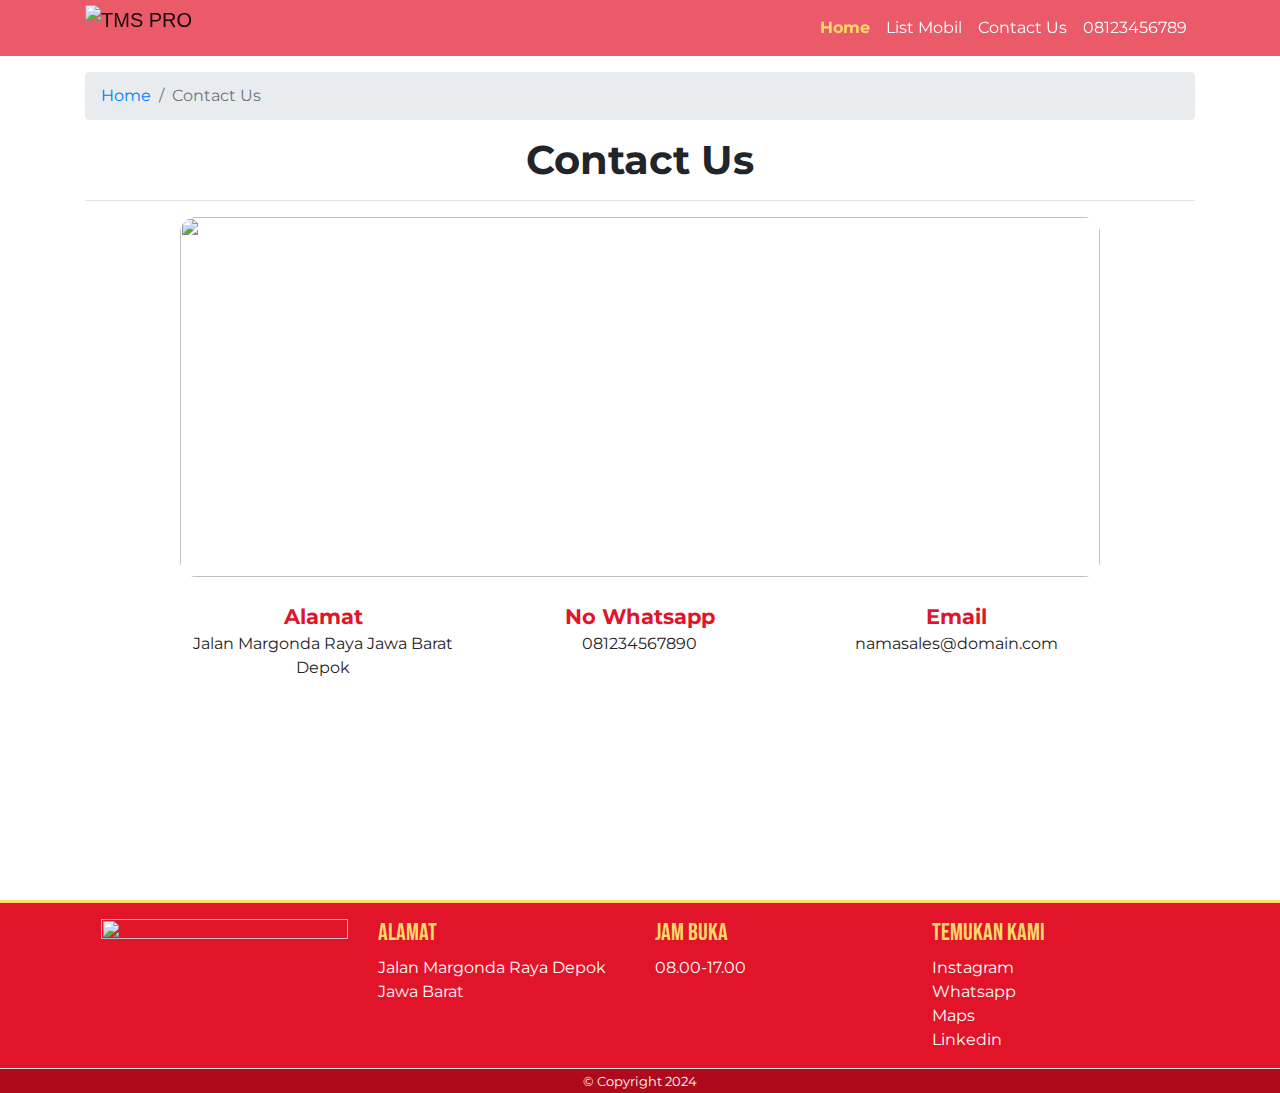
==== contact.html @ 0ef8fbad "swws" ====
<!DOCTYPE html>
<html lang="en">
    <head>
        <meta charset="UTF-8">
        <meta name="viewport" content="width=device-width, initial-scale=1.0">
        <title>Sales Mobil</title>
    </head>
    <link rel="stylesheet" href="sass/bootstrap.min.css">
    <link rel="stylesheet" href="sass/font-awesome.css">
    <link rel="stylesheet" href="sass/jquery.fancybox.min.css">
    <link rel="stylesheet" href="sass/slick-theme.css">
    <link rel="stylesheet" href="sass/slick.css">
    <link rel="stylesheet" href="sass/style.css">
    <body>
        <header>
            <nav class="navbar-new navbar navbar-light navbar-expand-md bg-faded
                  justify-content-center align-items-center">
                <div class="bg-blur"></div>
                <div class="container">
                    <div class="logo logo-header">
                        <a href="/meditation" class="navbar-brand p-0">
                            <!-- <span class="color-white">Raja Ampatku</span> -->
                            <img src="https://officialhondabogor.com/wp-content/uploads/2023/01/logo-honda-sentul-city-bogor.webp" alt="TMS PRO" title="TMS PRO">
                        </a>
                    </div>
                    <button
                        class="navbar-toggler collapsed"
                        type="button"
                        data-toggle="collapse"
                        data-target="#navbarCollapse"
                        aria-controls="navbarCollapse"
                        aria-expanded="false"
                        aria-label="Toggle navigation"
                    >
                        <div class="bar"></div>
                        <div class="bar"></div>
                        <div class="bar"></div>
                    </button>
                    <div class="navbar-collapse collapse " id="navbarCollapse">
                        <div class="bottom-copy">
                            &copy; 2023 All Rights Reserved.
                        </div>
                        <ul class="menu nav navbar-nav ml-auto justify-content-end w-top">
                            <li class="nav-item">
                                <a class="nav-link active goto" href="/meditation">Home</a>
                            </li>
                            <li class="nav-item">
                                <a class="nav-link  goto" href="gallery.html">
                                    List Mobil
                                </a>
                            </li>
                            <li class="nav-item">
                                <a class="nav-link  goto" href="contact.html">Contact Us</a>
                            </li>
                            <li class="nav-item">
                                <a class="nav-link  goto" href="#">08123456789</a>
                            </li>
                        </ul>
                    </div>
                </div>
            </nav>
        </header>
        <main>
            <section class="contact">
                <div class="container">
                    <nav aria-label="breadcrumb">
                        <ol class="breadcrumb">
                            <li class="breadcrumb-item">
                                <a href="#">Home</a>
                            </li>
                            <li class="breadcrumb-item active" aria-current="page">Contact Us</li>
                        </ol>
                    </nav>
                    <div class="text-center">
                        <h1>Contact Us</h1>
                    </div>
                    <hr>
                    <div class="row data-contact">
                        <div class="col-md-10 offset-md-1">
                            <div class="image">
                                <img src="https://dealerhondabogor.com/wp-content/uploads/2023/06/background-kontak-3.webp" alt="">
                            </div>
                            <div class="row">
                                <div class="col-md-4">
                                    <div class="font-title">
                                        <b>Alamat</b>
                                    </div>
                                    <div class="text">Jalan Margonda Raya Jawa Barat Depok</div>
                                </div>
                                <div class="col-md-4">
                                    <div class="font-title">
                                        <b>No Whatsapp</b>
                                    </div>
                                    <div class="text">081234567890</div>
                                </div>
                                <div class="col-md-4">
                                    <div class="font-title">
                                        <b>Email</b>
                                    </div>
                                    <div class="text">namasales@domain.com</div>
                                </div>
                            </div>
                        </div>
                    </div>
                </div>
            </section>
        </main>
        <footer>
            <div class="container">
                <div class="row pad">
                    <div class="col-md-3 mb-3">
                        <div class="logo">
                            <img src="https://officialhondabogor.com/wp-content/uploads/2023/01/logo-honda-sentul-city-bogor.webp" alt="">
                        </div>
                    </div>
                    <div class="col-md-3 col-6 mb-3">
                        <h2>Alamat</h2>
                        <p>Jalan Margonda Raya Depok Jawa Barat</p>
                    </div>
                    <div class="col-md-3 col-6 mb-3">
                        <h2>Jam Buka</h2>
                        <p>08.00-17.00</p>
                    </div>
                    <div class="col-md-3 col-6">
                        <h2>Temukan Kami</h2>
                        <ul>
                            <li>
                                <a href="#">Instagram</a>
                            </li>
                            <li>
                                <a href="#">Whatsapp</a>
                            </li>
                            <li>
                                <a href="#">Maps</a>
                            </li>
                            <li>
                                <a href="#">Linkedin</a>
                            </li>
                        </ul>
                    </div>
                </div>
            </div>
            <div class="text-center border-top">
                <small>&copy; Copyright 2024</small>
            </div>
        </footer>
        <script src="js/jquery-3.5.1.min.js"></script>
        <script src="js/bootstrap.min.js"></script>
        <script src="js/slick.min.js"></script>
        <script src="js/app.js"></script>
    </body>
</html>
---- sass/style.css ----
﻿@import"https://fonts.googleapis.com/css2?family=Bree+Serif&family=DM+Serif+Display&family=Libre+Baskerville&family=Montserrat:wght@400;500;700&family=Oxanium&family=Bebas+Neue&family=Kanit:wght@400;600&display=swap";@font-face{font-family:"sambung";src:url("sambung.woff2");src:local("sambung");src:url("sambung.woff2") format("woff2")}.bar{width:30px;height:2px;margin-bottom:8px;background-color:#fff}.bg-black{transition:.3s;backdrop-filter:blur(8px)}@media screen and (max-width: 766px){.bg-black{backdrop-filter:initial;background:#fff !important}}.d-flex{display:flex}@media screen and (max-width: 766px){.align-items-center{align-items:initial !important}}header .navbar-light .nav-link.active{color:#ffda6b !important;font-weight:bold}@media screen and (max-width: 766px){header .navbar-light .nav-link.active{color:#ffda6b !important}}header .navbar-light .navbar-nav .nav-link{color:#fff;font-family:"Montserrat";font-size:1rem}header .navbar-light .navbar-nav .nav-link:hover{color:#ffda6b}@media screen and (max-width: 766px){header .navbar-light .navbar-nav .nav-link{color:#fff;font-size:1.45rem}}.navbar-dark i{color:#000}@media screen and (max-width: 766px){.navbar-collapse{background:rgba(225,20,41,.8) !important;backdrop-filter:blur(12px)}}@media screen and (max-width: 766px){.sosmed{margin-bottom:8px}}.sosmed i{font-size:28px;margin:0 8px;color:gray;transition:.3s}@media screen and (max-width: 766px){.sosmed i{float:left}}.sosmed .fa-facebook-square:hover{color:#4267b2}.sosmed .fa-instagram:hover{color:#fb3958}.sosmed .fa-whatsapp:hover{color:#25d366}.logo-header{position:absolute}.navbar-brand{position:fixed;width:190px;overflow:hidden;height:auto;top:3px}@media screen and (max-width: 766px){.navbar-brand{width:120px;right:0}}header{position:fixed;right:0;left:0;top:0;z-index:999}header .form-control{background-color:transparent;border-bottom:1px solid #fff}header .form-control:focus{background-color:transparent;color:#fff}header .btn-search{background-color:orange;color:#fff;font-size:14px}header .btn-search:focus,header .btn-search:hover{color:#fff}.bg-blur{position:absolute;width:100%;height:100%;z-index:-1;background:rgba(225,20,41,.7);backdrop-filter:blur(12px)}@media screen and (max-width: 766px){.bg-blur{top:0}}.navbar-collapse{top:86px}.ismobile{display:none !important}@media screen and (max-width: 766px){.ismobile{display:block !important}}.isdekstop{display:block !important}@media screen and (max-width: 766px){.isdekstop{display:none !important}}.bg-dark{background-color:transparent !important}@media screen and (max-width: 766px){.bg-dark{background:transparent}}.bg-scroll{background:rgba(0,0,0,.3);transition:.5s}.disable-flag{filter:grayscale(100%)}.flag{width:30px;height:30px;margin:0 8px;border-radius:50%;box-shadow:0 3px 6px #bbb}.flag img{width:100%;border-radius:50%;height:100%;object-fit:cover}.test{background:#000;position:absolute;top:50px;z-index:999;bottom:0}@media(max-width: 776px){.navbar-nav{margin-bottom:16px}.navbar-collapse{position:fixed;z-index:9999;top:50px;left:0;padding-left:15px;padding-right:15px;padding-bottom:15px;width:100%;height:100%;top:56px}.navbar-collapse.collapsing{left:-100%;transition:height 0s ease}.navbar-collapse.show{left:0;transition:left 300ms ease-in-out}.navbar-toggler.collapsed~.navbar-collapse{transition:left 500ms ease-in-out}}.logo{width:200px;height:auto;margin-right:16px}@media screen and (max-width: 766px){.logo.bottom{margin-right:auto;margin:0 auto;display:block}}.logo img{width:100%;height:100%;object-fit:contain}.w-top{width:50vw}@media screen and (max-width: 766px){.w-top{width:auto;padding-left:16px}}.pointer.search i{color:#4a4a4a !important;cursor:pointer;transition:.3s}.pointer.search i:hover{color:#000 !important}.search-wrap{position:fixed;left:0;right:0;top:0;bottom:0;z-index:9999;background:rgba(255,255,255,.8);backdrop-filter:blur(8px);display:none}.search-wrap .size{position:absolute;z-index:99999;width:60%;transform:translate(-50%, -50%);top:50%;left:50%}@media screen and (max-width: 766px){.search-wrap .size{width:90%}}.search-wrap .size .form-control-search{padding:0 72px 0 24px;font-size:40px;font-family:"Avenir";box-shadow:none;border:1px solid #4a4a4a}@media screen and (max-width: 766px){.search-wrap .size .form-control-search{font-size:32px;padding:0 60px 0 16px}}.search-wrap .search-click{position:absolute;right:16px;top:8px;font-size:40px;cursor:pointer}@media screen and (max-width: 766px){.search-wrap .search-click{top:0}}.search-wrap .close-click{position:absolute;right:48px;top:16px;font-size:40px;cursor:pointer}@media screen and (max-width: 766px){.search-wrap .close-click{right:16px}}.mobile-search.ismobile{position:absolute;right:13%}header .initial_{margin-left:120px}@media screen and (max-width: 766px){header .initial_{justify-content:initial !important;padding:24px;margin-left:16px}}.bottom-copy{display:none}@media screen and (max-width: 766px){.bottom-copy{display:block;font-family:"Kanit",sans-serif !important;color:#fff;position:absolute;left:11%;bottom:15vh}}.slick-slide{margin:0 16px}.slick-list{margin:0 -16px}.slick-next,.slick-prev{width:42px;background:rgba(225,20,41,.6);height:42px;transition:.3s}@media screen and (max-width: 766px){.slick-next,.slick-prev{top:90%;width:32px;height:32px}}.slick-next:hover,.slick-next:focus,.slick-next:active,.slick-prev:hover,.slick-prev:focus,.slick-prev:active{background:rgba(255,218,107,.2)}.slick-next::before,.slick-prev::before{font-family:"FontAwesome";z-index:99;color:#fff}.slick-next{right:-8px;z-index:9}.slick-next::before{content:""}.slick-prev{left:-8px;z-index:9}@media screen and (max-width: 766px){.slick-prev{left:80%}}.slick-prev::before{content:""}.slick-dots li button::before{font-size:39px;content:"";width:20px;height:3px}section{position:relative;padding:32px 0 32px;min-height:100vh;z-index:8}section h1,section h2{font-family:"Montserrat";font-weight:700}.bar{width:30px;height:2px;margin-bottom:8px;background-color:#fff}main{font-family:"Montserrat",sans-serif;overflow-x:clip}section{overflow-x:hidden}.totop{position:relative;z-index:70}footer{background:#e11429;border-top:3px solid #ffda6b;padding:0;color:#fff;font-family:"Montserrat"}footer .pad{padding:16px}footer .border-top{padding:0;background:#af0a1b;border-top:1px solid #af0a1b}footer a{color:#fff}footer .logo{width:100%;height:auto}@media screen and (max-width: 768px){footer .logo{width:100%}}footer .logo img{width:100%;height:100%;object-fit:contain}footer ul{padding:0;margin:0}footer li{list-style:none}footer h2{font-size:1.5rem;color:#ffda6b;font-family:"Bebas Neue"}.seperator span{width:90%;position:relative;background-color:#a58251;display:inline-block;height:1px;vertical-align:top}@keyframes dash{100%{background-position:100% 0%,0% 100%,0% 0%,100% 100%}}.seperator span::before{content:"";display:block;position:absolute;left:0;right:0;top:-5px;bottom:0;width:100%;height:100%;background:linear-gradient(90deg, #a58251 50%, transparent 50%),linear-gradient(90deg, #a58251 50%, transparent 50%),linear-gradient(0deg, #a58251 50%, transparent 50%),linear-gradient(0deg, #a58251 50%, transparent 50%);background-size:8px 1px,0px 1px,0px 1px,0px 1px;background-position:0% 0%,100% 100%,0% 100%,100% 0px;animation:dash 50s linear infinite}.banner{padding:0}@media screen and (max-width: 768px){.banner{min-height:auto}}.banner .images{width:100%;height:100vh;position:relative}@media screen and (max-width: 768px){.banner .images{height:65vh}}.banner .images .img{width:100%;height:100%}.banner .images .img img{width:100%;height:100%;object-fit:cover}.banner .images .judul{position:absolute;bottom:5%;left:5%;color:#fff;text-shadow:2px 2px #000;font-size:3.5rem;font-family:"Montserrat";font-weight:700}@media screen and (max-width: 768px){.banner .images .judul{font-size:2rem;left:8px;bottom:0;width:80%}}.list-mobil .imgs{width:100%;height:fit-content}.list-mobil .imgs img{width:100%;height:100%;object-fit:contain}.list-mobil .cardx{margin-bottom:32px}.list-mobil .fasilitas{margin-top:8px}.list-mobil .fasilitas h3{font-size:1.4rem;font-weight:bold}.jaminan{min-height:auto}.jaminan .allx{display:block}.jaminan .contentx{margin-top:16px;display:inline-block;width:30%}@media screen and (max-width: 768px){.jaminan .contentx{width:100%}}.jaminan .contentx .imgs{width:100%;height:150px}@media screen and (max-width: 768px){.jaminan .contentx .imgs{height:120px}}.jaminan .contentx .imgs img{width:100%;height:100%;object-fit:contain}.jaminan .contentx h3{margin-top:16px;font-size:1.3rem;font-family:"Poppins";text-align:center}.aboutme{min-height:auto}.aboutme .imgs{width:100%;height:320px;position:relative}.aboutme .imgs .namax{position:absolute;bottom:0;left:50%;transform:translate(-50%, 100%);width:100%;height:40px;text-align:center;padding:8px;background:linear-gradient(to top, black, black);color:#fff}.aboutme .imgs img{width:100%;object-fit:cover}.aboutme table td:first-child{font-weight:bold}.serah-terima{min-height:auto}.serah-terima .foto{width:100%;height:320px;margin-bottom:16px;border-radius:16px;box-shadow:rgba(50,50,93,.25) 0px 13px 27px -5px,rgba(0,0,0,.3) 0px 8px 16px -8px;position:relative}.serah-terima .foto .tanggal{position:absolute;bottom:0;left:0;right:0;padding:16px;height:auto;width:100%;color:#fff;background:linear-gradient(to top, black, rgba(0, 0, 0, 0.3));border-radius:0 0 16px 16px}.serah-terima .foto .tanggal .dates{font-size:.8rem;color:#ff0}.serah-terima .foto img{width:100%;border-radius:16px;height:100%;object-fit:cover}.contact{padding:72px 0 32px}.contact .image{width:100%;margin-bottom:24px;height:360px;border-radius:16px}@media screen and (max-width: 768px){.contact .image{height:fit-content}}.contact .image img{width:100%;border-radius:16px;height:100%;object-fit:cover}.contact .data-contact{text-align:center;color:#242222}@media screen and (max-width: 768px){.contact .data-contact{text-align:left}}.contact .data-contact .font-title{font-size:1.3rem;color:#e11429}@media screen and (max-width: 768px){.contact .data-contact .font-title{margin-bottom:16px}}/*# sourceMappingURL=style.css.map */
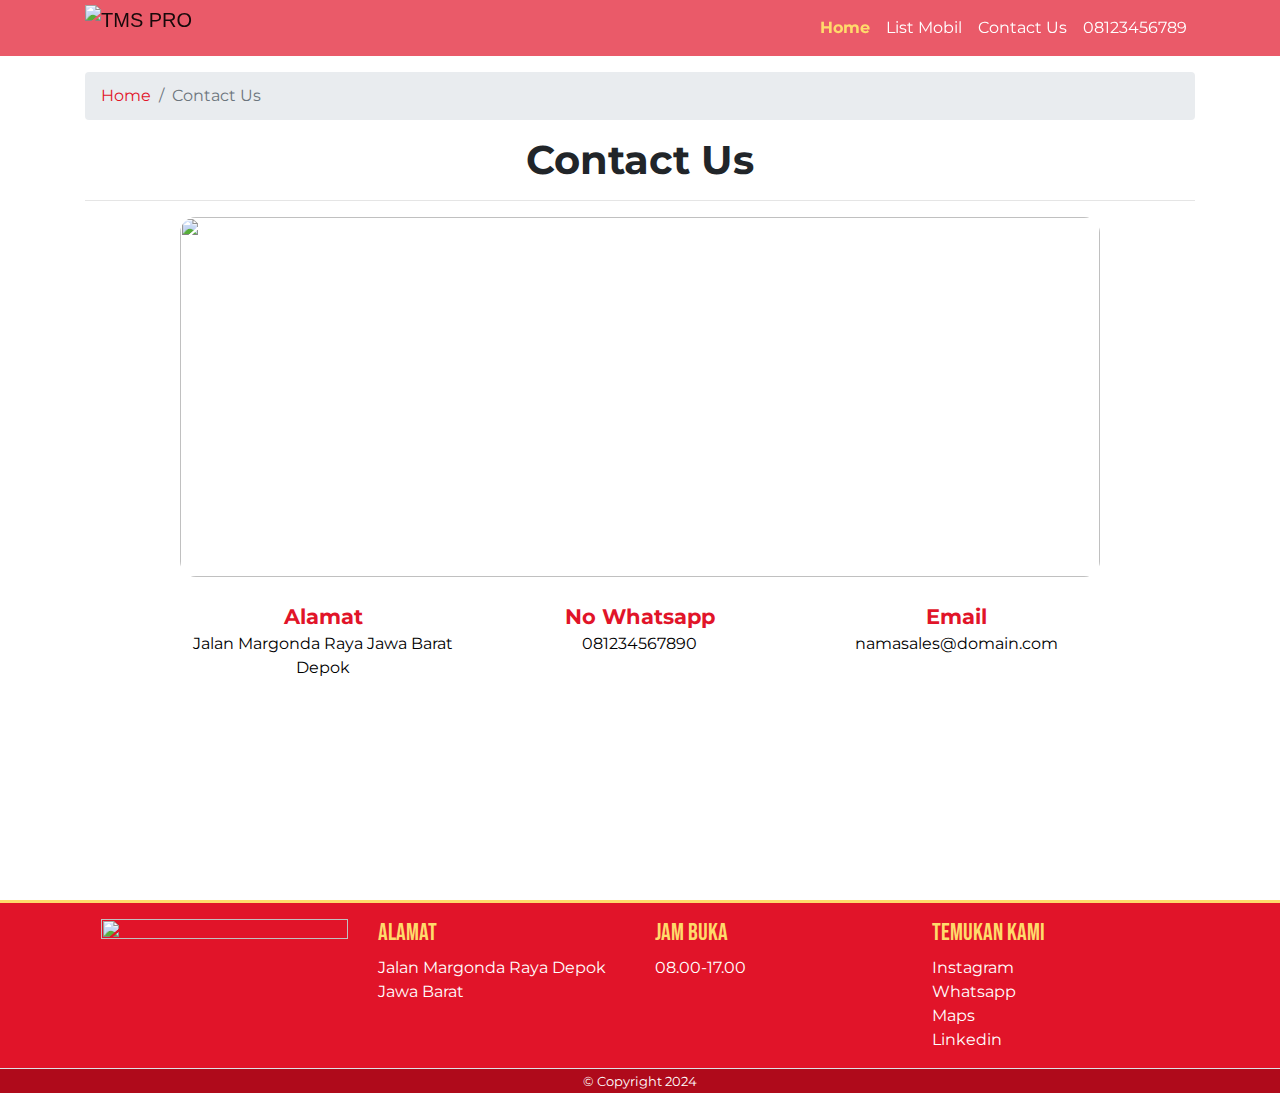
==== commit cebf99b6: "ded" ====
--- a/contact.html
+++ b/contact.html
@@ -45,7 +45,7 @@
                                 <a class="nav-link active goto" href="/meditation">Home</a>
                             </li>
                             <li class="nav-item">
-                                <a class="nav-link  goto" href="gallery.html">
+                                <a class="nav-link  goto" href="list-mobil.html">
                                     List Mobil
                                 </a>
                             </li>
@@ -61,7 +61,7 @@
             </nav>
         </header>
         <main>
-            <section class="contact">
+            <section class="general">
                 <div class="container">
                     <nav aria-label="breadcrumb">
                         <ol class="breadcrumb">
@@ -75,7 +75,7 @@
                         <h1>Contact Us</h1>
                     </div>
                     <hr>
-                    <div class="row data-contact">
+                    <div class="row data-general">
                         <div class="col-md-10 offset-md-1">
                             <div class="image">
                                 <img src="https://dealerhondabogor.com/wp-content/uploads/2023/06/background-kontak-3.webp" alt="">
--- a/sass/style.css
+++ b/sass/style.css
@@ -1 +1 @@
-﻿@import"https://fonts.googleapis.com/css2?family=Bree+Serif&family=DM+Serif+Display&family=Libre+Baskerville&family=Montserrat:wght@400;500;700&family=Oxanium&family=Bebas+Neue&family=Kanit:wght@400;600&display=swap";@font-face{font-family:"sambung";src:url("sambung.woff2");src:local("sambung");src:url("sambung.woff2") format("woff2")}.bar{width:30px;height:2px;margin-bottom:8px;background-color:#fff}.bg-black{transition:.3s;backdrop-filter:blur(8px)}@media screen and (max-width: 766px){.bg-black{backdrop-filter:initial;background:#fff !important}}.d-flex{display:flex}@media screen and (max-width: 766px){.align-items-center{align-items:initial !important}}header .navbar-light .nav-link.active{color:#ffda6b !important;font-weight:bold}@media screen and (max-width: 766px){header .navbar-light .nav-link.active{color:#ffda6b !important}}header .navbar-light .navbar-nav .nav-link{color:#fff;font-family:"Montserrat";font-size:1rem}header .navbar-light .navbar-nav .nav-link:hover{color:#ffda6b}@media screen and (max-width: 766px){header .navbar-light .navbar-nav .nav-link{color:#fff;font-size:1.45rem}}.navbar-dark i{color:#000}@media screen and (max-width: 766px){.navbar-collapse{background:rgba(225,20,41,.8) !important;backdrop-filter:blur(12px)}}@media screen and (max-width: 766px){.sosmed{margin-bottom:8px}}.sosmed i{font-size:28px;margin:0 8px;color:gray;transition:.3s}@media screen and (max-width: 766px){.sosmed i{float:left}}.sosmed .fa-facebook-square:hover{color:#4267b2}.sosmed .fa-instagram:hover{color:#fb3958}.sosmed .fa-whatsapp:hover{color:#25d366}.logo-header{position:absolute}.navbar-brand{position:fixed;width:190px;overflow:hidden;height:auto;top:3px}@media screen and (max-width: 766px){.navbar-brand{width:120px;right:0}}header{position:fixed;right:0;left:0;top:0;z-index:999}header .form-control{background-color:transparent;border-bottom:1px solid #fff}header .form-control:focus{background-color:transparent;color:#fff}header .btn-search{background-color:orange;color:#fff;font-size:14px}header .btn-search:focus,header .btn-search:hover{color:#fff}.bg-blur{position:absolute;width:100%;height:100%;z-index:-1;background:rgba(225,20,41,.7);backdrop-filter:blur(12px)}@media screen and (max-width: 766px){.bg-blur{top:0}}.navbar-collapse{top:86px}.ismobile{display:none !important}@media screen and (max-width: 766px){.ismobile{display:block !important}}.isdekstop{display:block !important}@media screen and (max-width: 766px){.isdekstop{display:none !important}}.bg-dark{background-color:transparent !important}@media screen and (max-width: 766px){.bg-dark{background:transparent}}.bg-scroll{background:rgba(0,0,0,.3);transition:.5s}.disable-flag{filter:grayscale(100%)}.flag{width:30px;height:30px;margin:0 8px;border-radius:50%;box-shadow:0 3px 6px #bbb}.flag img{width:100%;border-radius:50%;height:100%;object-fit:cover}.test{background:#000;position:absolute;top:50px;z-index:999;bottom:0}@media(max-width: 776px){.navbar-nav{margin-bottom:16px}.navbar-collapse{position:fixed;z-index:9999;top:50px;left:0;padding-left:15px;padding-right:15px;padding-bottom:15px;width:100%;height:100%;top:56px}.navbar-collapse.collapsing{left:-100%;transition:height 0s ease}.navbar-collapse.show{left:0;transition:left 300ms ease-in-out}.navbar-toggler.collapsed~.navbar-collapse{transition:left 500ms ease-in-out}}.logo{width:200px;height:auto;margin-right:16px}@media screen and (max-width: 766px){.logo.bottom{margin-right:auto;margin:0 auto;display:block}}.logo img{width:100%;height:100%;object-fit:contain}.w-top{width:50vw}@media screen and (max-width: 766px){.w-top{width:auto;padding-left:16px}}.pointer.search i{color:#4a4a4a !important;cursor:pointer;transition:.3s}.pointer.search i:hover{color:#000 !important}.search-wrap{position:fixed;left:0;right:0;top:0;bottom:0;z-index:9999;background:rgba(255,255,255,.8);backdrop-filter:blur(8px);display:none}.search-wrap .size{position:absolute;z-index:99999;width:60%;transform:translate(-50%, -50%);top:50%;left:50%}@media screen and (max-width: 766px){.search-wrap .size{width:90%}}.search-wrap .size .form-control-search{padding:0 72px 0 24px;font-size:40px;font-family:"Avenir";box-shadow:none;border:1px solid #4a4a4a}@media screen and (max-width: 766px){.search-wrap .size .form-control-search{font-size:32px;padding:0 60px 0 16px}}.search-wrap .search-click{position:absolute;right:16px;top:8px;font-size:40px;cursor:pointer}@media screen and (max-width: 766px){.search-wrap .search-click{top:0}}.search-wrap .close-click{position:absolute;right:48px;top:16px;font-size:40px;cursor:pointer}@media screen and (max-width: 766px){.search-wrap .close-click{right:16px}}.mobile-search.ismobile{position:absolute;right:13%}header .initial_{margin-left:120px}@media screen and (max-width: 766px){header .initial_{justify-content:initial !important;padding:24px;margin-left:16px}}.bottom-copy{display:none}@media screen and (max-width: 766px){.bottom-copy{display:block;font-family:"Kanit",sans-serif !important;color:#fff;position:absolute;left:11%;bottom:15vh}}.slick-slide{margin:0 16px}.slick-list{margin:0 -16px}.slick-next,.slick-prev{width:42px;background:rgba(225,20,41,.6);height:42px;transition:.3s}@media screen and (max-width: 766px){.slick-next,.slick-prev{top:90%;width:32px;height:32px}}.slick-next:hover,.slick-next:focus,.slick-next:active,.slick-prev:hover,.slick-prev:focus,.slick-prev:active{background:rgba(255,218,107,.2)}.slick-next::before,.slick-prev::before{font-family:"FontAwesome";z-index:99;color:#fff}.slick-next{right:-8px;z-index:9}.slick-next::before{content:""}.slick-prev{left:-8px;z-index:9}@media screen and (max-width: 766px){.slick-prev{left:80%}}.slick-prev::before{content:""}.slick-dots li button::before{font-size:39px;content:"";width:20px;height:3px}section{position:relative;padding:32px 0 32px;min-height:100vh;z-index:8}section h1,section h2{font-family:"Montserrat";font-weight:700}.bar{width:30px;height:2px;margin-bottom:8px;background-color:#fff}main{font-family:"Montserrat",sans-serif;overflow-x:clip}section{overflow-x:hidden}.totop{position:relative;z-index:70}footer{background:#e11429;border-top:3px solid #ffda6b;padding:0;color:#fff;font-family:"Montserrat"}footer .pad{padding:16px}footer .border-top{padding:0;background:#af0a1b;border-top:1px solid #af0a1b}footer a{color:#fff}footer .logo{width:100%;height:auto}@media screen and (max-width: 768px){footer .logo{width:100%}}footer .logo img{width:100%;height:100%;object-fit:contain}footer ul{padding:0;margin:0}footer li{list-style:none}footer h2{font-size:1.5rem;color:#ffda6b;font-family:"Bebas Neue"}.seperator span{width:90%;position:relative;background-color:#a58251;display:inline-block;height:1px;vertical-align:top}@keyframes dash{100%{background-position:100% 0%,0% 100%,0% 0%,100% 100%}}.seperator span::before{content:"";display:block;position:absolute;left:0;right:0;top:-5px;bottom:0;width:100%;height:100%;background:linear-gradient(90deg, #a58251 50%, transparent 50%),linear-gradient(90deg, #a58251 50%, transparent 50%),linear-gradient(0deg, #a58251 50%, transparent 50%),linear-gradient(0deg, #a58251 50%, transparent 50%);background-size:8px 1px,0px 1px,0px 1px,0px 1px;background-position:0% 0%,100% 100%,0% 100%,100% 0px;animation:dash 50s linear infinite}.banner{padding:0}@media screen and (max-width: 768px){.banner{min-height:auto}}.banner .images{width:100%;height:100vh;position:relative}@media screen and (max-width: 768px){.banner .images{height:65vh}}.banner .images .img{width:100%;height:100%}.banner .images .img img{width:100%;height:100%;object-fit:cover}.banner .images .judul{position:absolute;bottom:5%;left:5%;color:#fff;text-shadow:2px 2px #000;font-size:3.5rem;font-family:"Montserrat";font-weight:700}@media screen and (max-width: 768px){.banner .images .judul{font-size:2rem;left:8px;bottom:0;width:80%}}.list-mobil .imgs{width:100%;height:fit-content}.list-mobil .imgs img{width:100%;height:100%;object-fit:contain}.list-mobil .cardx{margin-bottom:32px}.list-mobil .fasilitas{margin-top:8px}.list-mobil .fasilitas h3{font-size:1.4rem;font-weight:bold}.jaminan{min-height:auto}.jaminan .allx{display:block}.jaminan .contentx{margin-top:16px;display:inline-block;width:30%}@media screen and (max-width: 768px){.jaminan .contentx{width:100%}}.jaminan .contentx .imgs{width:100%;height:150px}@media screen and (max-width: 768px){.jaminan .contentx .imgs{height:120px}}.jaminan .contentx .imgs img{width:100%;height:100%;object-fit:contain}.jaminan .contentx h3{margin-top:16px;font-size:1.3rem;font-family:"Poppins";text-align:center}.aboutme{min-height:auto}.aboutme .imgs{width:100%;height:320px;position:relative}.aboutme .imgs .namax{position:absolute;bottom:0;left:50%;transform:translate(-50%, 100%);width:100%;height:40px;text-align:center;padding:8px;background:linear-gradient(to top, black, black);color:#fff}.aboutme .imgs img{width:100%;object-fit:cover}.aboutme table td:first-child{font-weight:bold}.serah-terima{min-height:auto}.serah-terima .foto{width:100%;height:320px;margin-bottom:16px;border-radius:16px;box-shadow:rgba(50,50,93,.25) 0px 13px 27px -5px,rgba(0,0,0,.3) 0px 8px 16px -8px;position:relative}.serah-terima .foto .tanggal{position:absolute;bottom:0;left:0;right:0;padding:16px;height:auto;width:100%;color:#fff;background:linear-gradient(to top, black, rgba(0, 0, 0, 0.3));border-radius:0 0 16px 16px}.serah-terima .foto .tanggal .dates{font-size:.8rem;color:#ff0}.serah-terima .foto img{width:100%;border-radius:16px;height:100%;object-fit:cover}.contact{padding:72px 0 32px}.contact .image{width:100%;margin-bottom:24px;height:360px;border-radius:16px}@media screen and (max-width: 768px){.contact .image{height:fit-content}}.contact .image img{width:100%;border-radius:16px;height:100%;object-fit:cover}.contact .data-contact{text-align:center;color:#242222}@media screen and (max-width: 768px){.contact .data-contact{text-align:left}}.contact .data-contact .font-title{font-size:1.3rem;color:#e11429}@media screen and (max-width: 768px){.contact .data-contact .font-title{margin-bottom:16px}}/*# sourceMappingURL=style.css.map */
+﻿@import"https://fonts.googleapis.com/css2?family=Bree+Serif&family=DM+Serif+Display&family=Libre+Baskerville&family=Montserrat:wght@400;500;700&family=Oxanium&family=Bebas+Neue&family=Kanit:wght@400;600&display=swap";@font-face{font-family:"sambung";src:url("sambung.woff2");src:local("sambung");src:url("sambung.woff2") format("woff2")}.bar{width:30px;height:2px;margin-bottom:8px;background-color:#fff}.bg-black{transition:.3s;backdrop-filter:blur(8px)}@media screen and (max-width: 766px){.bg-black{backdrop-filter:initial;background:#fff !important}}.d-flex{display:flex}@media screen and (max-width: 766px){.align-items-center{align-items:initial !important}}header .navbar-light .nav-link.active{color:#ffda6b !important;font-weight:bold}@media screen and (max-width: 766px){header .navbar-light .nav-link.active{color:#ffda6b !important}}header .navbar-light .navbar-nav .nav-link{color:#fff;font-family:"Montserrat";font-size:1rem}header .navbar-light .navbar-nav .nav-link:hover{color:#ffda6b}@media screen and (max-width: 766px){header .navbar-light .navbar-nav .nav-link{color:#fff;font-size:1.45rem}}.navbar-dark i{color:#000}@media screen and (max-width: 766px){.navbar-collapse{background:rgba(225,20,41,.8) !important;backdrop-filter:blur(12px)}}@media screen and (max-width: 766px){.sosmed{margin-bottom:8px}}.sosmed i{font-size:28px;margin:0 8px;color:gray;transition:.3s}@media screen and (max-width: 766px){.sosmed i{float:left}}.sosmed .fa-facebook-square:hover{color:#4267b2}.sosmed .fa-instagram:hover{color:#fb3958}.sosmed .fa-whatsapp:hover{color:#25d366}.logo-header{position:absolute}.navbar-brand{position:fixed;width:190px;overflow:hidden;height:auto;top:3px}@media screen and (max-width: 766px){.navbar-brand{width:120px;right:0}}header{position:fixed;right:0;left:0;top:0;z-index:999}header .form-control{background-color:transparent;border-bottom:1px solid #fff}header .form-control:focus{background-color:transparent;color:#fff}header .btn-search{background-color:orange;color:#fff;font-size:14px}header .btn-search:focus,header .btn-search:hover{color:#fff}.bg-blur{position:absolute;width:100%;height:100%;z-index:-1;background:rgba(225,20,41,.7);backdrop-filter:blur(12px)}@media screen and (max-width: 766px){.bg-blur{top:0}}.navbar-collapse{top:86px}.ismobile{display:none !important}@media screen and (max-width: 766px){.ismobile{display:block !important}}.isdekstop{display:block !important}@media screen and (max-width: 766px){.isdekstop{display:none !important}}.bg-dark{background-color:transparent !important}@media screen and (max-width: 766px){.bg-dark{background:transparent}}.bg-scroll{background:rgba(0,0,0,.3);transition:.5s}.disable-flag{filter:grayscale(100%)}.flag{width:30px;height:30px;margin:0 8px;border-radius:50%;box-shadow:0 3px 6px #bbb}.flag img{width:100%;border-radius:50%;height:100%;object-fit:cover}.test{background:#000;position:absolute;top:50px;z-index:999;bottom:0}@media(max-width: 776px){.navbar-nav{margin-bottom:16px}.navbar-collapse{position:fixed;z-index:9999;top:50px;left:0;padding-left:15px;padding-right:15px;padding-bottom:15px;width:100%;height:100%;top:56px}.navbar-collapse.collapsing{left:-100%;transition:height 0s ease}.navbar-collapse.show{left:0;transition:left 300ms ease-in-out}.navbar-toggler.collapsed~.navbar-collapse{transition:left 500ms ease-in-out}}.logo{width:200px;height:auto;margin-right:16px}@media screen and (max-width: 766px){.logo.bottom{margin-right:auto;margin:0 auto;display:block}}.logo img{width:100%;height:100%;object-fit:contain}.w-top{width:50vw}@media screen and (max-width: 766px){.w-top{width:auto;padding-left:16px}}.pointer.search i{color:#4a4a4a !important;cursor:pointer;transition:.3s}.pointer.search i:hover{color:#000 !important}.search-wrap{position:fixed;left:0;right:0;top:0;bottom:0;z-index:9999;background:rgba(255,255,255,.8);backdrop-filter:blur(8px);display:none}.search-wrap .size{position:absolute;z-index:99999;width:60%;transform:translate(-50%, -50%);top:50%;left:50%}@media screen and (max-width: 766px){.search-wrap .size{width:90%}}.search-wrap .size .form-control-search{padding:0 72px 0 24px;font-size:40px;font-family:"Avenir";box-shadow:none;border:1px solid #4a4a4a}@media screen and (max-width: 766px){.search-wrap .size .form-control-search{font-size:32px;padding:0 60px 0 16px}}.search-wrap .search-click{position:absolute;right:16px;top:8px;font-size:40px;cursor:pointer}@media screen and (max-width: 766px){.search-wrap .search-click{top:0}}.search-wrap .close-click{position:absolute;right:48px;top:16px;font-size:40px;cursor:pointer}@media screen and (max-width: 766px){.search-wrap .close-click{right:16px}}.mobile-search.ismobile{position:absolute;right:13%}header .initial_{margin-left:120px}@media screen and (max-width: 766px){header .initial_{justify-content:initial !important;padding:24px;margin-left:16px}}.bottom-copy{display:none}@media screen and (max-width: 766px){.bottom-copy{display:block;font-family:"Kanit",sans-serif !important;color:#fff;position:absolute;left:11%;bottom:15vh}}.slick-slide{margin:0 16px}.slick-list{margin:0 -16px}.slick-next,.slick-prev{width:42px;background:rgba(225,20,41,.6);height:42px;transition:.3s}@media screen and (max-width: 766px){.slick-next,.slick-prev{top:90%;width:32px;height:32px}}.slick-next:hover,.slick-next:focus,.slick-next:active,.slick-prev:hover,.slick-prev:focus,.slick-prev:active{background:rgba(255,218,107,.2)}.slick-next::before,.slick-prev::before{font-family:"FontAwesome";z-index:99;color:#fff}.slick-next{right:-8px;z-index:9}.slick-next::before{content:""}.slick-prev{left:-8px;z-index:9}@media screen and (max-width: 766px){.slick-prev{left:80%}}.slick-prev::before{content:""}.slick-dots li button::before{font-size:39px;content:"";width:20px;height:3px}section{position:relative;padding:32px 0 32px;min-height:100vh;z-index:8}section h1,section h2{font-family:"Montserrat";font-weight:700}.bar{width:30px;height:2px;margin-bottom:8px;background-color:#fff}main{font-family:"Montserrat",sans-serif;overflow-x:clip}section{overflow-x:hidden}.totop{position:relative;z-index:70}footer{background:#e11429;border-top:3px solid #ffda6b;padding:0;color:#fff;font-family:"Montserrat"}footer .pad{padding:16px}footer .border-top{padding:0;background:#af0a1b;border-top:1px solid #af0a1b}footer a{color:#fff}footer .logo{width:100%;height:auto}@media screen and (max-width: 768px){footer .logo{width:100%}}footer .logo img{width:100%;height:100%;object-fit:contain}footer ul{padding:0;margin:0}footer li{list-style:none}footer h2{font-size:1.5rem;color:#ffda6b;font-family:"Bebas Neue"}.seperator span{width:90%;position:relative;background-color:#a58251;display:inline-block;height:1px;vertical-align:top}@keyframes dash{100%{background-position:100% 0%,0% 100%,0% 0%,100% 100%}}.seperator span::before{content:"";display:block;position:absolute;left:0;right:0;top:-5px;bottom:0;width:100%;height:100%;background:linear-gradient(90deg, #a58251 50%, transparent 50%),linear-gradient(90deg, #a58251 50%, transparent 50%),linear-gradient(0deg, #a58251 50%, transparent 50%),linear-gradient(0deg, #a58251 50%, transparent 50%);background-size:8px 1px,0px 1px,0px 1px,0px 1px;background-position:0% 0%,100% 100%,0% 100%,100% 0px;animation:dash 50s linear infinite}.banner{padding:0}@media screen and (max-width: 768px){.banner{min-height:auto}}.banner .images{width:100%;height:100vh;position:relative}@media screen and (max-width: 768px){.banner .images{height:65vh}}.banner .images .img{width:100%;height:100%}.banner .images .img img{width:100%;height:100%;object-fit:cover}.banner .images .judul{position:absolute;bottom:5%;left:5%;color:#fff;text-shadow:2px 2px #000;font-size:3.5rem;font-family:"Montserrat";font-weight:700}@media screen and (max-width: 768px){.banner .images .judul{font-size:2rem;left:8px;bottom:0;width:80%}}.list-mobil .imgs{width:100%;height:fit-content}.list-mobil .imgs img{width:100%;height:100%;object-fit:contain}.list-mobil .cardx{margin-bottom:32px}.list-mobil .fasilitas{margin-top:8px}.list-mobil .fasilitas h3{font-size:1.4rem;font-weight:bold}.jaminan{min-height:auto}.jaminan .allx{display:block}.jaminan .contentx{margin-top:16px;display:inline-block;width:30%}@media screen and (max-width: 768px){.jaminan .contentx{width:100%;display:block;margin:0 auto;text-align:center}}.jaminan .contentx .imgs{width:100%;height:150px}@media screen and (max-width: 768px){.jaminan .contentx .imgs{height:60px;width:60px;display:inline-block}}.jaminan .contentx .imgs img{width:100%;height:100%;object-fit:contain}.jaminan .contentx h3{margin-top:16px;font-size:1.3rem;font-family:"Poppins";text-align:center}@media screen and (max-width: 768px){.jaminan .contentx h3{display:inline-block;margin-left:8px;text-align:left;width:fit-content}}.aboutme{min-height:auto}.aboutme .imgs{width:100%;height:320px;position:relative}.aboutme .imgs .namax{position:absolute;bottom:0;left:50%;transform:translate(-50%, 100%);width:100%;height:40px;text-align:center;padding:8px;background:linear-gradient(to top, black, black);color:#fff}.aboutme .imgs img{width:100%;object-fit:cover}.aboutme table td:first-child{font-weight:bold}.serah-terima{min-height:auto}.serah-terima .foto{width:100%;height:320px;margin-bottom:16px;border-radius:16px;box-shadow:rgba(50,50,93,.25) 0px 13px 27px -5px,rgba(0,0,0,.3) 0px 8px 16px -8px;position:relative}.serah-terima .foto .tanggal{position:absolute;bottom:0;left:0;right:0;padding:16px;height:auto;width:100%;color:#fff;background:linear-gradient(to top, black, rgba(0, 0, 0, 0.3));border-radius:0 0 16px 16px}.serah-terima .foto .tanggal .dates{font-size:.8rem;color:#ff0}.serah-terima .foto img{width:100%;border-radius:16px;height:100%;object-fit:cover}.general{padding:72px 0 32px}.general .image{width:100%;margin-bottom:24px;height:360px;border-radius:16px}@media screen and (max-width: 768px){.general .image{height:fit-content}}.general .image img{width:100%;border-radius:16px;height:100%;object-fit:cover}.general .data-general{text-align:center;color:#000}@media screen and (max-width: 768px){.general .data-general{text-align:left}}@media screen and (max-width: 768px){.general .data-general .col-md-4{margin-bottom:8px}}.general .data-general .font-title{font-size:1.3rem;color:#e11429}@media screen and (max-width: 768px){.general .data-general .font-title{margin-bottom:0px}}.general a{color:#e11429}.general .cardx{position:relative;box-shadow:2px 3px 16px #bbb;padding:16px;border-radius:16px;background:linear-gradient(to bottom, white 50%, #ececec);margin-bottom:16px}.general .cardx .tags{position:absolute;right:8px;top:8px;font-size:.8rem;padding:2px 4px;color:#fff;border-radius:8px}.general .cardx .tags.red{background:#e11429}.general .cardx .tags.yellowgreen{background:#9acd32}.general .cardx .images{width:100%;height:240px}@media screen and (max-width: 768px){.general .cardx .images{height:150px}}.general .cardx .images img{width:100%;height:100%;object-fit:contain}.general .cardx .nama{font-weight:bold}.general .cardx .harga{font-size:1.2rem}@media screen and (max-width: 768px){.general .cardx .harga{font-size:1rem}}/*# sourceMappingURL=style.css.map */
